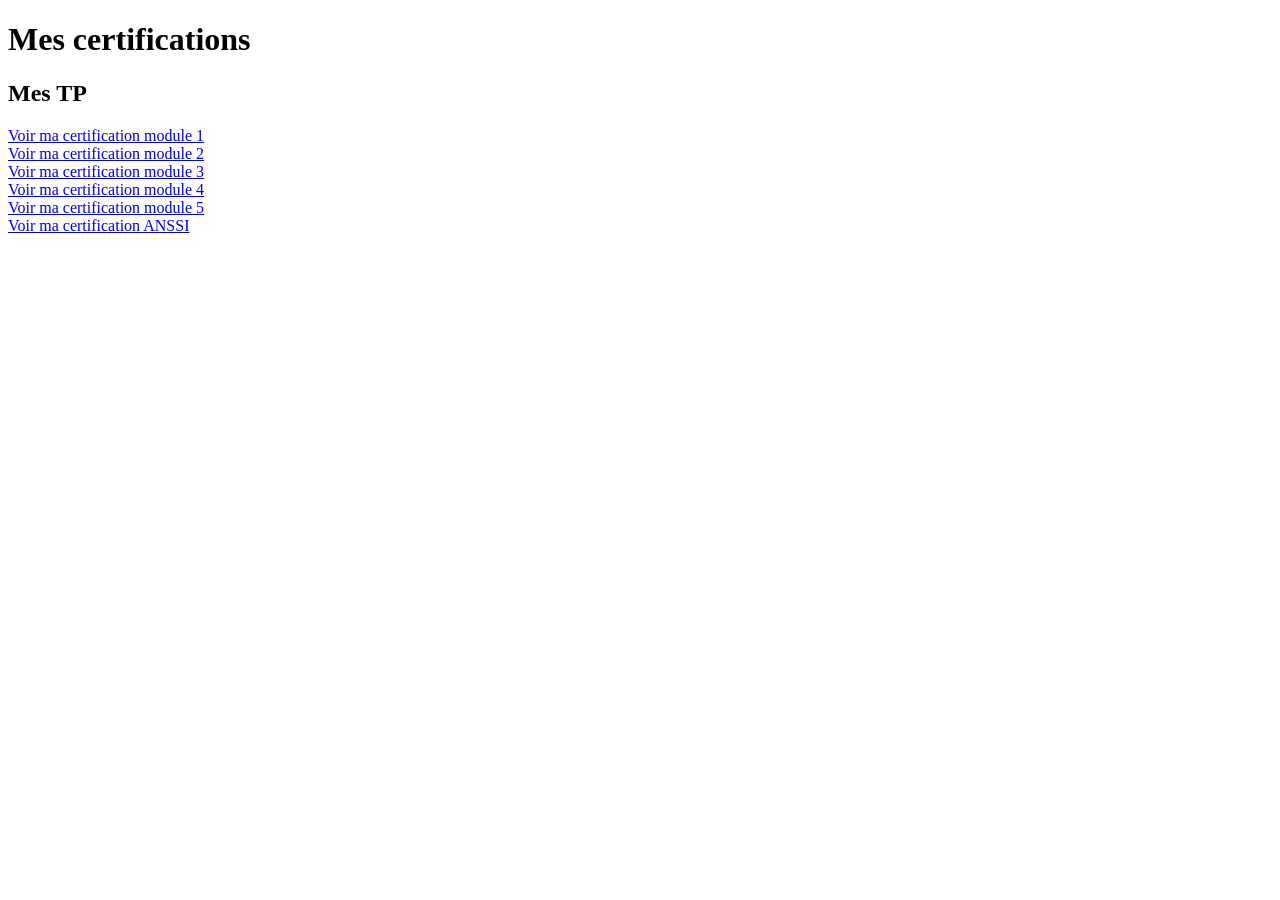
==== Certification/index.html @ f540b3b9 "Add files via upload" ====
<!DOCTYPE html>
<html lang="en">
<head>
    <meta charset="UTF-8">
    <meta name="viewport" content="width=device-width, initial-scale=1.0">
    <title>Document</title>
</head>
<body>

    

    <h1>Mes certifications</h1>

    <div class="layout">
        <section class="col">
            <h2>Mes TP</h2>
            <a href="Certification module 1 RGPD CNIL.pdf">Voir ma certification module 1</a>
            <br>
            <a href="Attestation_de_suivi 2.pdf">Voir ma certification module 2</a>
            <br>
            <a href="Attestation module 3.pdf">Voir ma certification module 3</a>
            <br>
            <a href="Attestation module 4.pdf">Voir ma certification module 4</a>
            <br>
            <a href="Attestation module 5.pdf">Voir ma certification module 5</a>
            <br>
            <a href="Attestation 4 module ANSSI.pdf">Voir ma certification ANSSI</a>

        </section>
        </div>
     </body>   
        
</html>
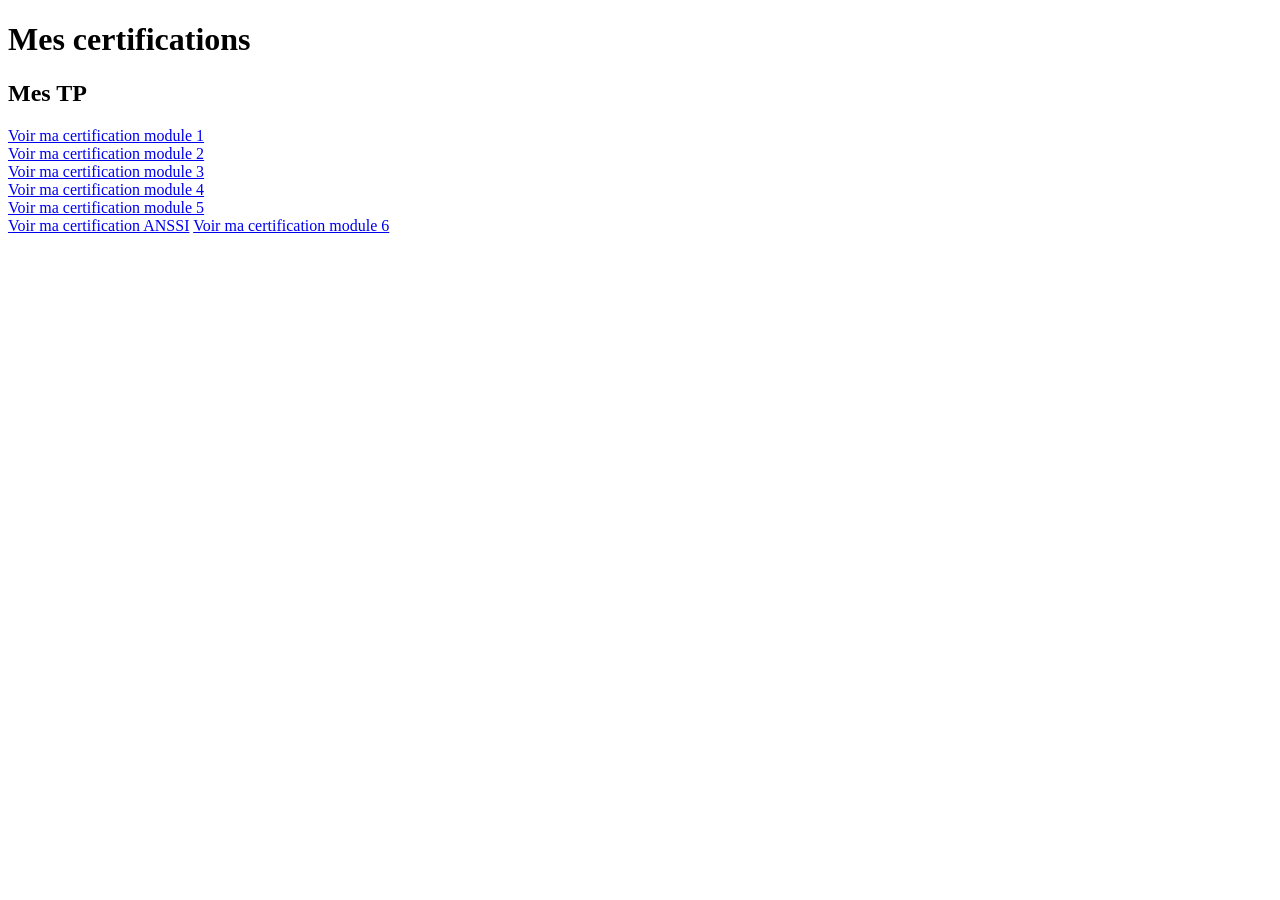
==== commit e474c99c: "Add files via upload" ====
--- a/Certification/index.html
+++ b/Certification/index.html
@@ -26,6 +26,8 @@
             <br>
             <a href="Attestation 4 module ANSSI.pdf">Voir ma certification ANSSI</a>
 
+            <a href="Attestation_de_suivi module 6.pdf">Voir ma certification module 6</a>
+            
         </section>
         </div>
      </body>   
